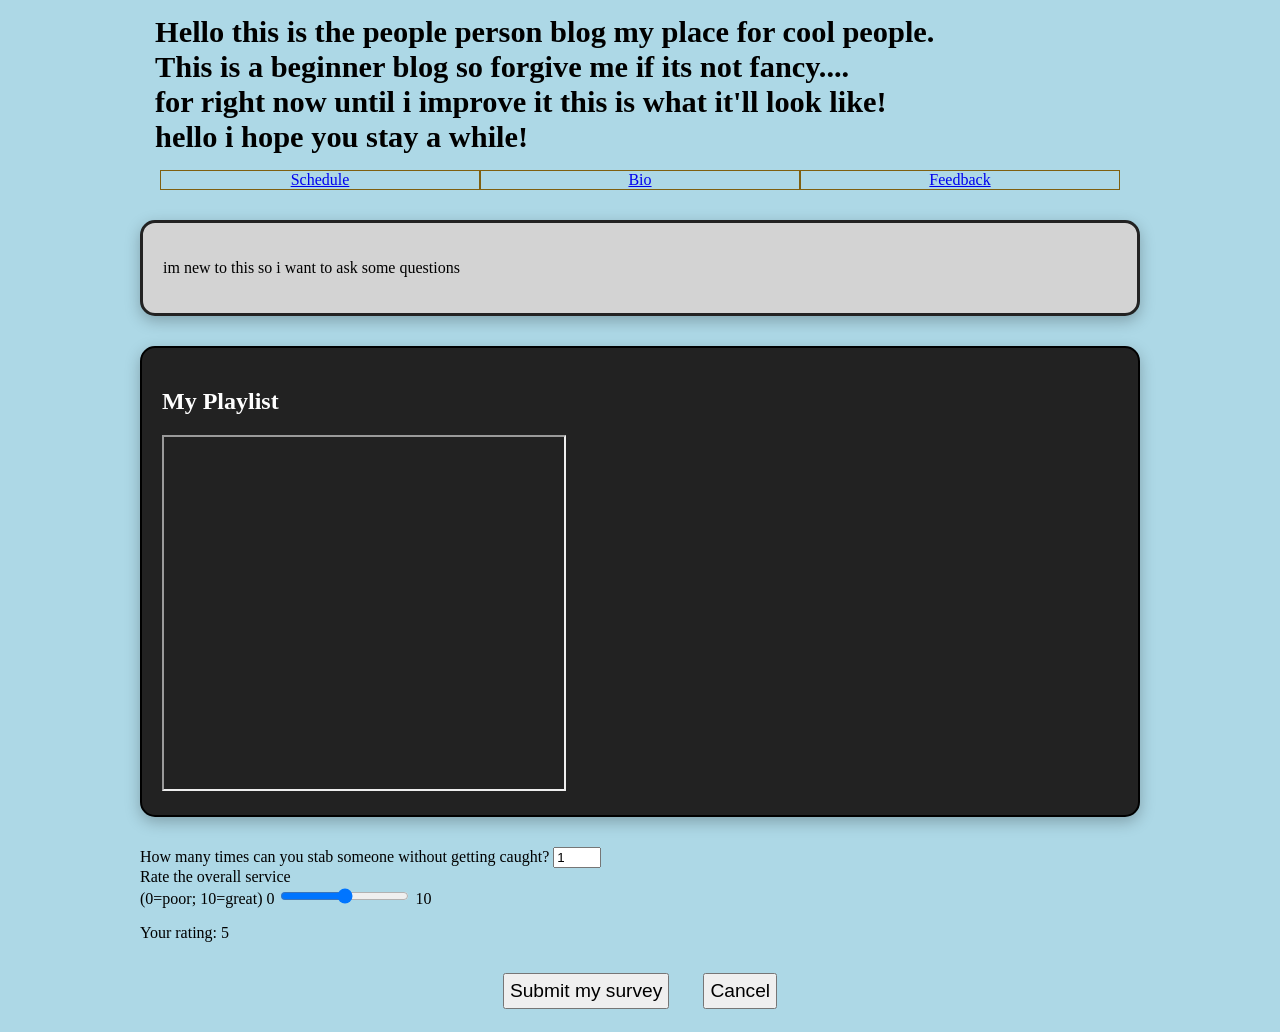
==== index.html @ e9ffe6aa "changes not noticeable" ====
<!DOCTYPE html>
<html lang="en">









<head>
<meta charset="utf-8" />

<link href="stylesheet1.css" rel="stylesheet" />


</head>

<body>

<div class="container">

<h1>
    Hello this is the people person blog my place for cool people.<br>
    This is a beginner blog so forgive me if its not fancy....<br>
    for right now until i improve it this is what it'll look like!<br>
    hello i hope you stay a while!
</h1>


<nav>
    <ul>
        <li><a href="something.html" title="View the site schedule">Schedule</a></li>
        <li><a href="bio.html" title="View our biography">Bio</a></li>
        <li><a href="feedback.html" title="give us feedback">Feedback</a></li>

    </ul>
</nav>


<section>
    <p> im new to this so i want to ask some questions</p>
</section>

<section class="music">
    <h2>My Playlist</h2>

    <iframe 
    class="spotify"
    src="https://open.spotify.com/embed/playlist/4NMysfl9IMNitgmiky9MDZ?utm_source=generator&theme=0&si=423537077ace4d55">
    </iframe>
</section>



    <div class="formRow">
        <label for="Spin">How many times can you stab someone without getting caught?</label>
        <input name="Out" id="Spin" type="number" 
        value="1" step="1" min="0" max="20" />
    </div>
    


    <div class="formRow">






        <label for="rangeBox">Rate the overall service<br />
               (0=poor; 10=great)</label>
         0
        <input name="serviceRate" id="rangeBox" type="range"
               value="5" step="1" min="0" max="10" />
        10
        <p>Your rating: <span id="ratingValue">5</span></p>

        <script>

let slider = document.getElementById("rangeBox");
let output = document.getElementById("ratingValue");

slider.oninput = function() {
    output.innerHTML = this.value;
}

</script>
    </div>


    <div id="buttons">
            <input type="submit" value="Submit my survey" />
            <input type="reset" value="Cancel" />
        </div>
</div>
</body>
---- stylesheet1.css ----
/*
  css stylsheet v1

 
   creator: Azariel Gaspar
   Date:   3/4/2025

   Filename: stylesheet1.css 
   
   
*/
section{
    background:lightgrey;
    padding:20px;
    margin:30px 0;

    border:3px solid #222;

    border-radius:15px;

    box-shadow:0px 5px 15px rgba(0,0,0,.25);
}

h1{
  font-size:1.9em;
  margin: 15px;

}

body {
    background: lightblue;
}


div#buttons {
  text-align:center;
  width: 100%;
}

input[type='submit'], input[type='reset'] {
  font-size: 1.2em;
  padding: 5px;
  margin: 15px;
}

nav ul li {
	display: table-cell;
	width: 15%;
	text-align: center;
	margin-right: 2%;
	border: thin solid rgba(127,96,17,1.00);
	border-collapse: collapse;
}
nav ul li a {
	margin-bottom: 0;
}
nav {
	display: table;
	width: 96%;
	margin: 0 auto;
	float: none;
}
nav ul {
	display: table-row;
	margin: 0;
}
nav ul li:last-of-type {
	margin-right: 0%;
}

nav ul li a:hover {
	background-color: #e11d1d;
	color: white;
}




.container{
    width:80%;
    max-width:1000px;
    margin:auto;
}


h2{
	color: white;
}
 


.music {
    background:#222;
    padding:20px;
    margin:30px 0;
    border-radius:15px;
    border:2px solid black;
}

.spotify {
    width:400px;
    height:352px;
}
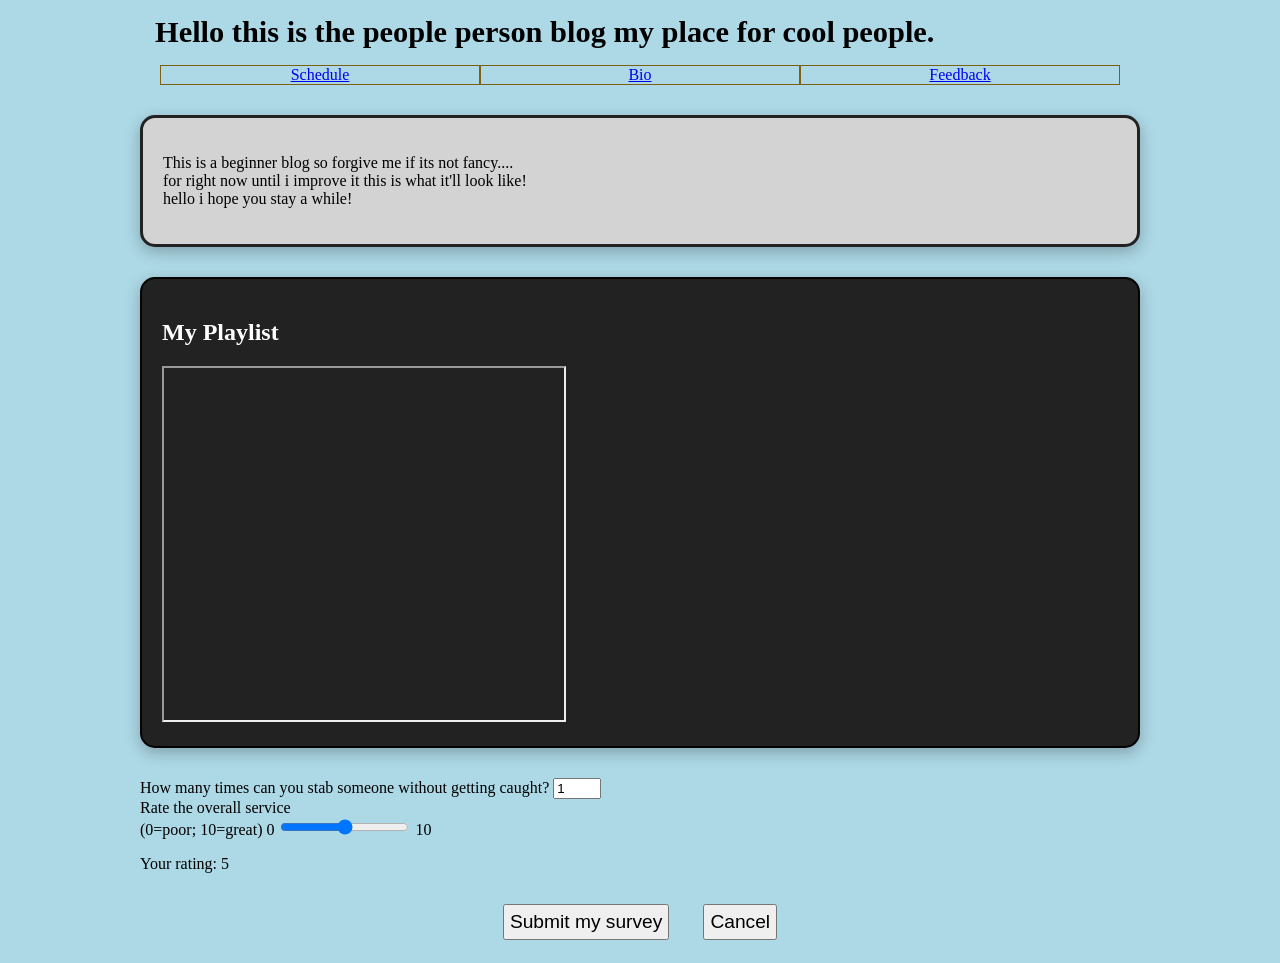
==== commit e329824d: "other small change" ====
--- a/index.html
+++ b/index.html
@@ -22,10 +22,7 @@
 <div class="container">
 
 <h1>
-    Hello this is the people person blog my place for cool people.<br>
-    This is a beginner blog so forgive me if its not fancy....<br>
-    for right now until i improve it this is what it'll look like!<br>
-    hello i hope you stay a while!
+    Hello this is the people person blog my place for cool people.
 </h1>
 
 
@@ -40,7 +37,10 @@
 
 
 <section>
-    <p> im new to this so i want to ask some questions</p>
+    <p>
+    This is a beginner blog so forgive me if its not fancy....<br>
+    for right now until i improve it this is what it'll look like!<br>
+    hello i hope you stay a while!</p>
 </section>
 
 <section class="music">
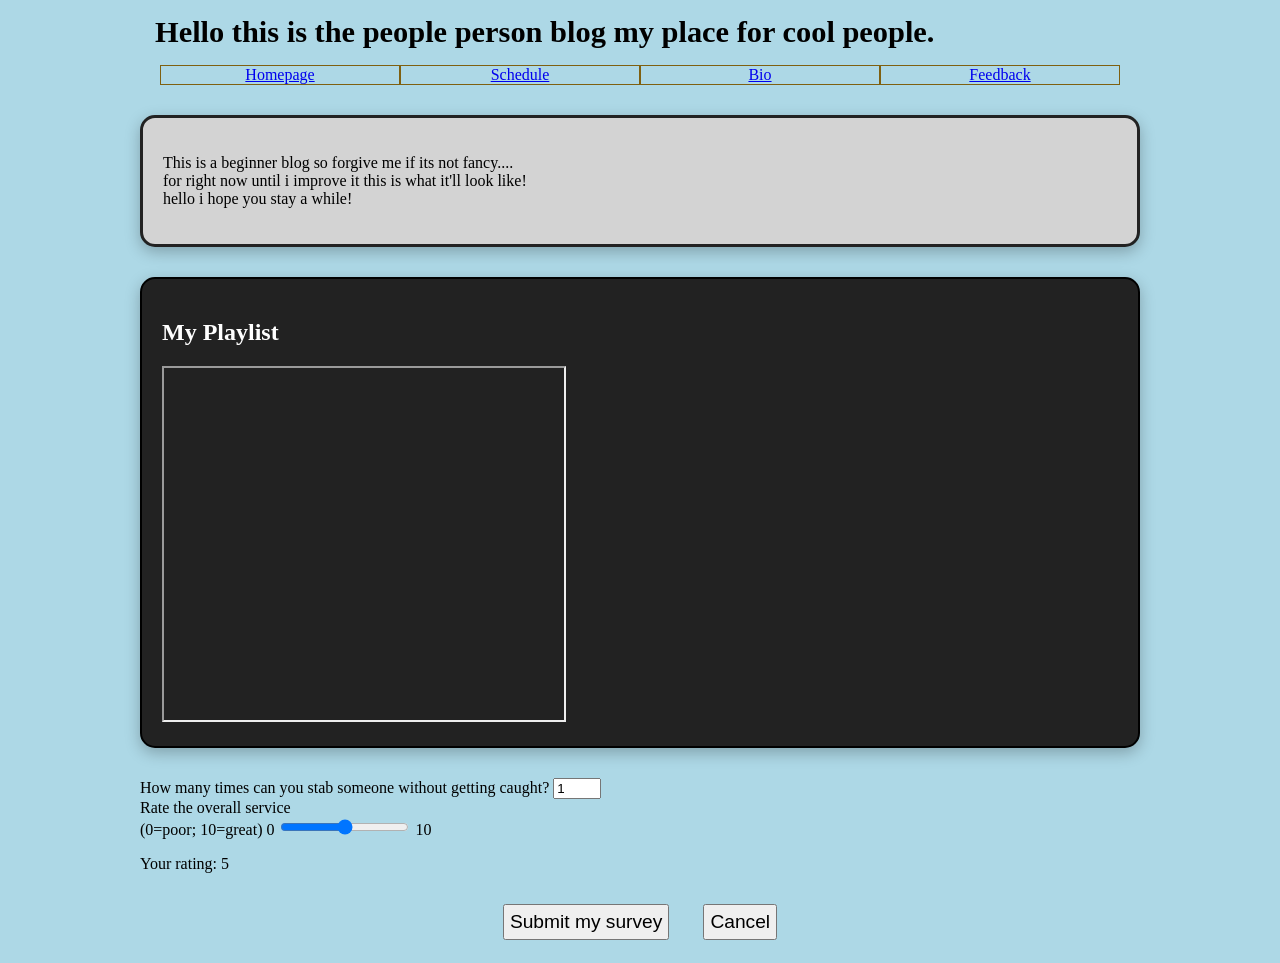
==== commit 179c1ba7: "more bugfixes and the addition of the home button on the homepage" ====
--- a/index.html
+++ b/index.html
@@ -27,7 +27,8 @@
 
 
 <nav>
-    <ul>
+    <ul>        
+        <li><a href="index.html" title="View the homepage">Homepage</a></li>
         <li><a href="something.html" title="View the site schedule">Schedule</a></li>
         <li><a href="bio.html" title="View our biography">Bio</a></li>
         <li><a href="feedback.html" title="give us feedback">Feedback</a></li>
@@ -37,8 +38,7 @@
 
 
 <section>
-    <p>
-    This is a beginner blog so forgive me if its not fancy....<br>
+    <p>This is a beginner blog so forgive me if its not fancy....<br>
     for right now until i improve it this is what it'll look like!<br>
     hello i hope you stay a while!</p>
 </section>
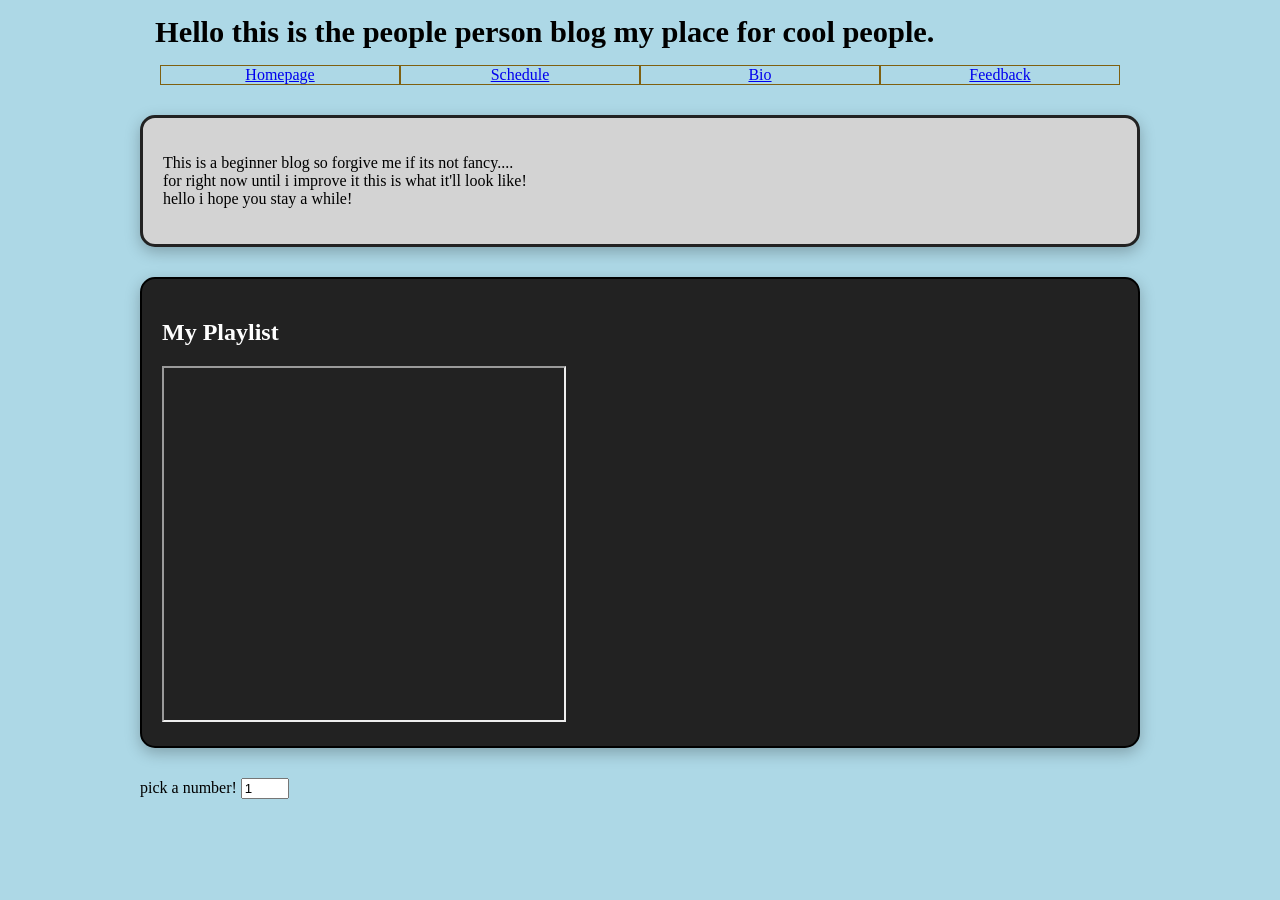
==== commit e8f44b6e: "changed up the website for better viewing" ====
--- a/index.html
+++ b/index.html
@@ -32,7 +32,6 @@
         <li><a href="something.html" title="View the site schedule">Schedule</a></li>
         <li><a href="bio.html" title="View our biography">Bio</a></li>
         <li><a href="feedback.html" title="give us feedback">Feedback</a></li>
-
     </ul>
 </nav>
 
@@ -55,50 +54,11 @@
 
 
     <div class="formRow">
-        <label for="Spin">How many times can you stab someone without getting caught?</label>
+        <label for="Spin">pick a number!</label>
         <input name="Out" id="Spin" type="number" 
         value="1" step="1" min="0" max="20" />
     </div>
     
 
-
-    <div class="formRow">
-
-
-
-
-
-
-        <label for="rangeBox">Rate the overall service<br />
-               (0=poor; 10=great)</label>
-         0
-        <input name="serviceRate" id="rangeBox" type="range"
-               value="5" step="1" min="0" max="10" />
-        10
-        <p>Your rating: <span id="ratingValue">5</span></p>
-
-        <script>
-
-let slider = document.getElementById("rangeBox");
-let output = document.getElementById("ratingValue");
-
-slider.oninput = function() {
-    output.innerHTML = this.value;
-}
-
-</script>
-    </div>
-
-
-    <div id="buttons">
-            <input type="submit" value="Submit my survey" />
-            <input type="reset" value="Cancel" />
-        </div>
 </div>
 </body>
-
-
-
-
-
-
